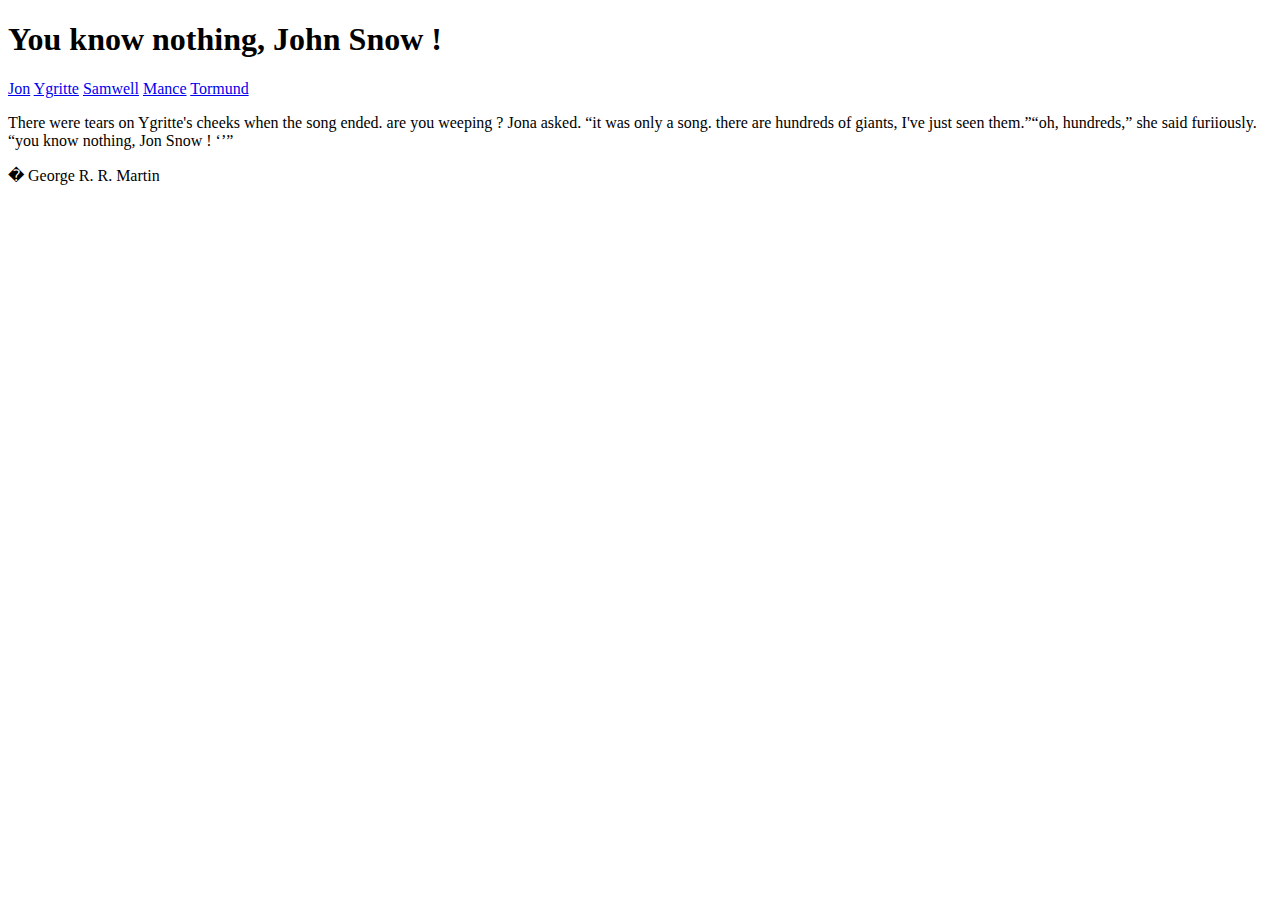
==== Exercices/exercices-flexbox-grid/flexbox/flexbox-ex4.html @ d4585e89 "update" ====
<!DOCTYPE html>
<html lang="en">

<head>
  <meta charset="UTF-8">
  <meta name="viewport" content="width=device-width, initial-scale=1.0">
  <link rel="stylesheet" href="../style.css">
  <link rel="sty\lesheet" href="./flexbox-ex4.css">
  <title>Flexbox #04</title>

</head>

<body>
  <header>
    <h1>You know nothing, John Snow !</h1>
  </header>
  <main>
    <nav role="navigation">
      <a href="#">Jon</a>
      <a href="#">Ygritte</a>
      <a href="#">Samwell</a>
      <a href="#">Mance</a>
      <a href="#">Tormund</a>
    </nav>
    <article>
      <p>There were tears on Ygritte's cheeks when the song ended. </q>
        are you weeping ?</q> Jona asked. <q>it was only a song. there are
          hundreds of giants, I've just seen them.</q><q>oh, hundreds,</q>
        she said furiiously. <q>you know nothing, Jon Snow ! <q></p>
    </article>
  </main>

  <footer>
    <p>� George R. R. Martin</p>
  </footer>

</body>

</html>
---- Exercices/exercices-flexbox-grid/flexbox/flexbox-ex4.css ----
/* CSS SETUP START – ne rien modifier ici, éditez plus bas */
footer {
  height: 80px;
  text-align: center;
}
h1,
p {
  color: white;
  margin: 0 0 15px 0;
}
nav a {
  border-bottom: 1pix solid rgba(255,255,255,.3);
  color: white;
  display: block;
  line-height: 40px;
  text-decoration: none;
}
/* CSS SETUP END */
/* Commentez les propriétés CSS des exercices sur lesquels vous ne travaillez pas. Mais surtout ne les effacez pas, je vérifierai le code de chacun des exercices */

/* EXERCICE 4 */
main {
  display: flex;
}
nav {
  width: 20%;
}
nav,
  article {
    height: 75vh;
}
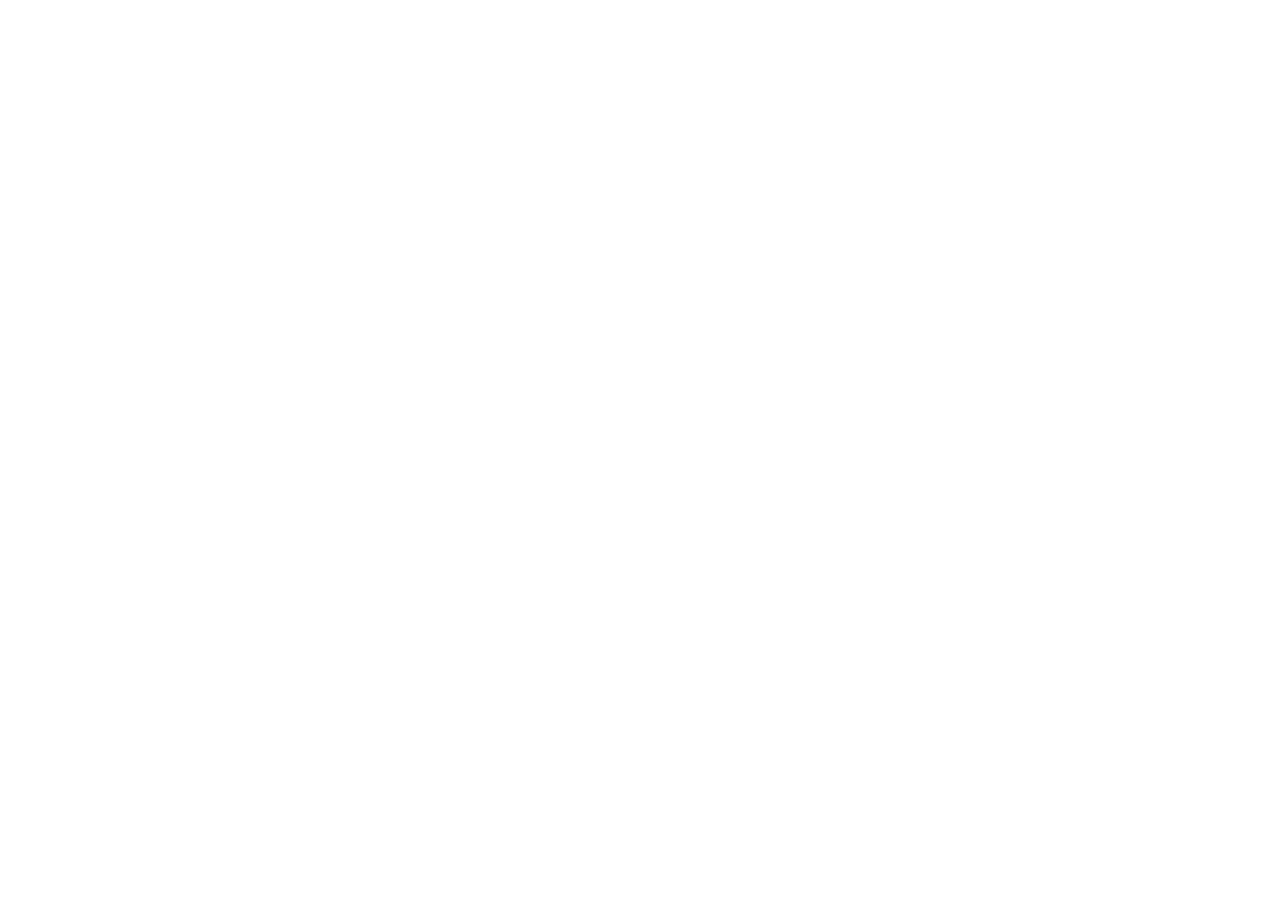
==== commit 3fed6400: "exrcice 4" ====
--- a/Exercices/exercices-flexbox-grid/flexbox/flexbox-ex4.html
+++ b/Exercices/exercices-flexbox-grid/flexbox/flexbox-ex4.html
@@ -5,7 +5,7 @@
   <meta charset="UTF-8">
   <meta name="viewport" content="width=device-width, initial-scale=1.0">
   <link rel="stylesheet" href="../style.css">
-  <link rel="sty\lesheet" href="./flexbox-ex4.css">
+  <link rel="stylesheet" href="./flexbox-ex4.css">
   <title>Flexbox #04</title>
 
 </head>
